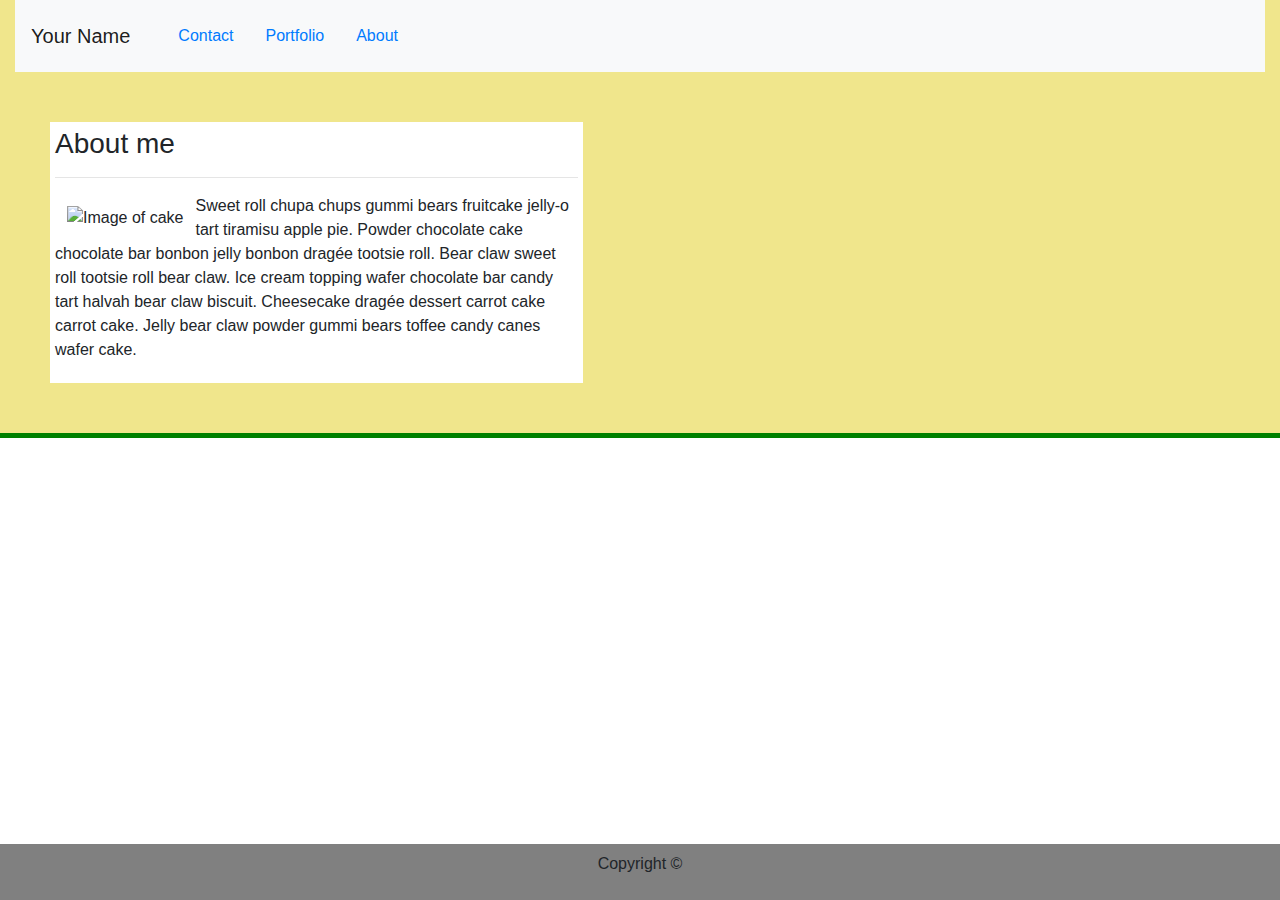
==== index.html @ 884177c9 "checking in the code in progress" ====
<!DOCTYPE html>
<html lang="en">

<head>

    <meta charset="UTF-8">
    <meta name="viewport" content="width=device-width, initial-scale=1">
    <link rel="stylesheet" href="https://stackpath.bootstrapcdn.com/bootstrap/4.4.1/css/bootstrap.min.css"
        integrity="sha384-Vkoo8x4CGsO3+Hhxv8T/Q5PaXtkKtu6ug5TOeNV6gBiFeWPGFN9MuhOf23Q9Ifjh" crossorigin="anonymous">
    <link href="styles.css" rel="stylesheet">
    <title> Test Home Page </title>

</head>


<body>
    <div class="container-fluid" style=width:100%>

        <nav class="navbar navbar-expand-lg navbar-light bg-light">
            <a class="navbar-brand" href="#">Your Name</a>
            <!--<button class="navbar-toggler" type="button" data-toggle="collapse" data-target="#navbarNavAltMarkup"
                aria-controls="navbarNavAltMarkup" aria-expanded="false" aria-label="Toggle navigation">
                <span class="navbar-toggler-icon"></span>
            </button>
            <div class="collapse navbar-collapse" id="navbarNavAltMarkup"> -->
            <div class="navbar justify-content-end">
                <a class="nav-item nav-link" href="/C:/Users/turtl/bootcamp/homeworkweek2/contact.html">Contact</a>
                <a class="nav-item nav-link" href="/C:/Users/turtl/bootcamp/homeworkweek2/portfolio.html">Portfolio</a>
                <a class="nav-item nav-link" href="/C:/Users/turtl/bootcamp/homeworkweek2/index.html">About</a>
            </div>
        </nav>

        <div class="row">
            <div class="col-xs-12 col-sm-4 col-md-5 col-lg-5">


                <h3> About me</h3>
                <hr>
                <img src="https://i.etsystatic.com/8766987/d/il/f5dcda/1589759276/il_150x150.1589759276_rxho.jpg?version=0"
                    alt="Image of cake" class="float-left" />

                <p>
                    Sweet roll chupa chups gummi bears fruitcake jelly-o tart tiramisu apple pie. Powder
                    chocolate
                    cake chocolate bar bonbon jelly bonbon dragée tootsie roll. Bear claw sweet roll tootsie
                    roll
                    bear claw. Ice cream topping wafer chocolate bar candy tart halvah bear claw biscuit.

                    Cheesecake dragée dessert carrot cake carrot cake. Jelly bear claw powder gummi bears toffee
                    candy canes wafer cake.
                </p>


            </div>
        </div>
        <div class="row">


        </div>
    </div>
    <footer class="footer">

        <p class="text-center navbar-text">

            Copyright &copy;
        </p>

    </footer>
</body>

</html>
---- styles.css ----
.footer {
    background-color: grey;
    text-align:center;
    margin-left:0px;
    position: fixed;
    bottom: 0;
    width: 100%;    
  }

  .container-fluid
{
    background-color: khaki;
    border-bottom:5px solid green;    
}

.col-xs-12,.col-sm-4,.col-lg-5
    {
        background-color:white;
         margin:50px;   
             
      }

 .col-lg-4 ,.col-md-6,.col-sm-12,.col-xs-12
       {
          background-color:white;
          float: left;
          padding: 5px;
          margin:50px;
               
        }
    
  .col-lg-4 ,.col-md-6,.col-sm-12,.col-xs-12 img {
    margin: 12px;
  }
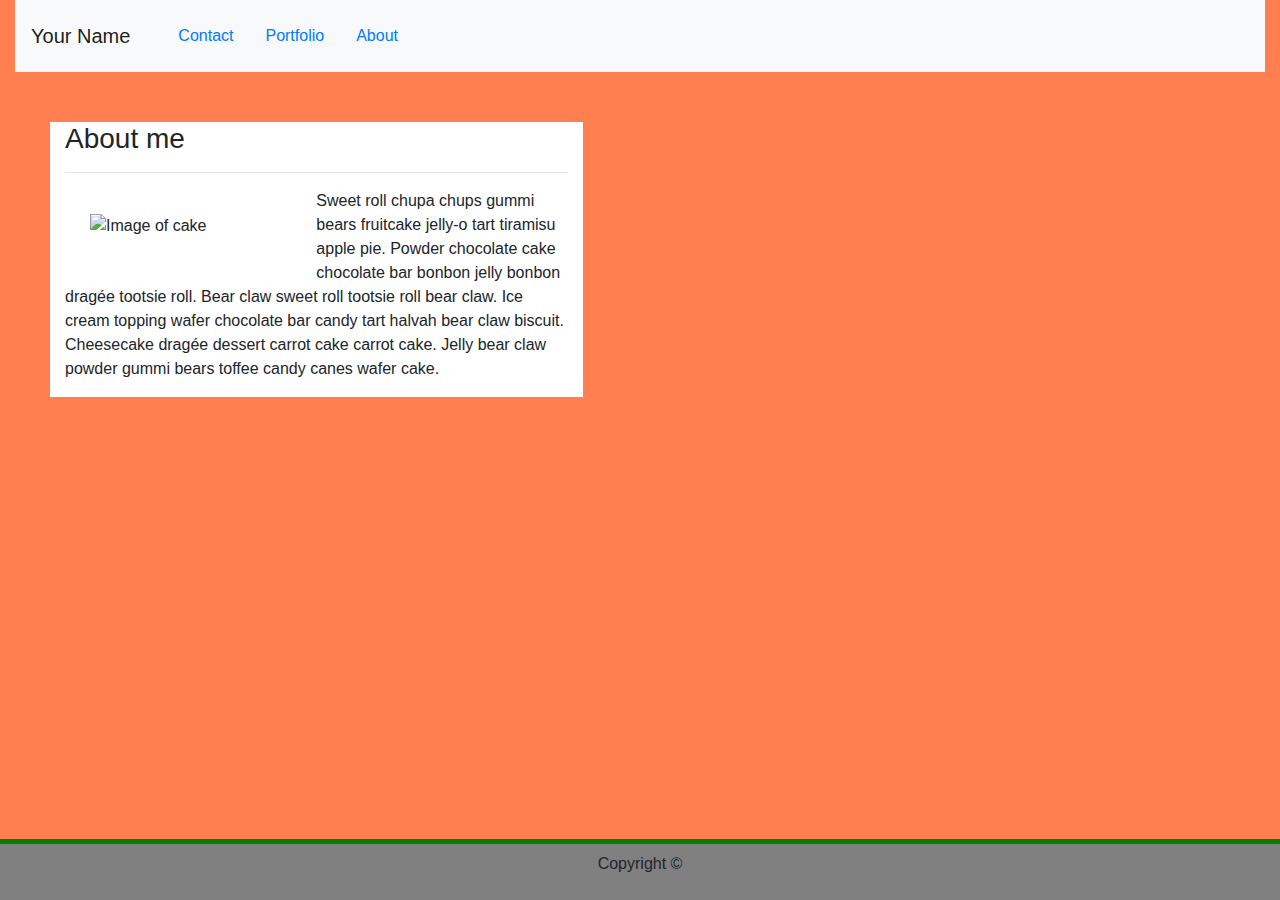
==== commit 560d86a7: "changed image alignment for portfolio page" ====
--- a/index.html
+++ b/index.html
@@ -14,7 +14,7 @@
 
 
 <body>
-    <div class="container-fluid" style=width:100%>
+    <div class="container-fluid">
 
         <nav class="navbar navbar-expand-lg navbar-light bg-light">
             <a class="navbar-brand" href="#">Your Name</a>
--- a/styles.css
+++ b/styles.css
@@ -1,4 +1,5 @@
 .footer {
+  border-top:5px solid green;
     background-color: grey;
     text-align:center;
     margin-left:0px;
@@ -7,29 +8,18 @@
     width: 100%;    
   }
 
-  .container-fluid
-{
-    background-color: khaki;
-    border-bottom:5px solid green;    
-}
+  body {background-color: coral;}
 
 .col-xs-12,.col-sm-4,.col-lg-5
     {
         background-color:white;
          margin:50px;   
+        
              
       }
 
- .col-lg-4 ,.col-md-6,.col-sm-12,.col-xs-12
-       {
-          background-color:white;
-          float: left;
-          padding: 5px;
-          margin:50px;
-               
-        }
-    
-  .col-lg-4 ,.col-md-6,.col-sm-12,.col-xs-12 img {
-    margin: 12px;
-  }
-       
+.col-lg-4 ,.col-md-6,.col-sm-12,.col-xs-12 img {
+  margin: 25px;
+  
+  width:40%;
+}      
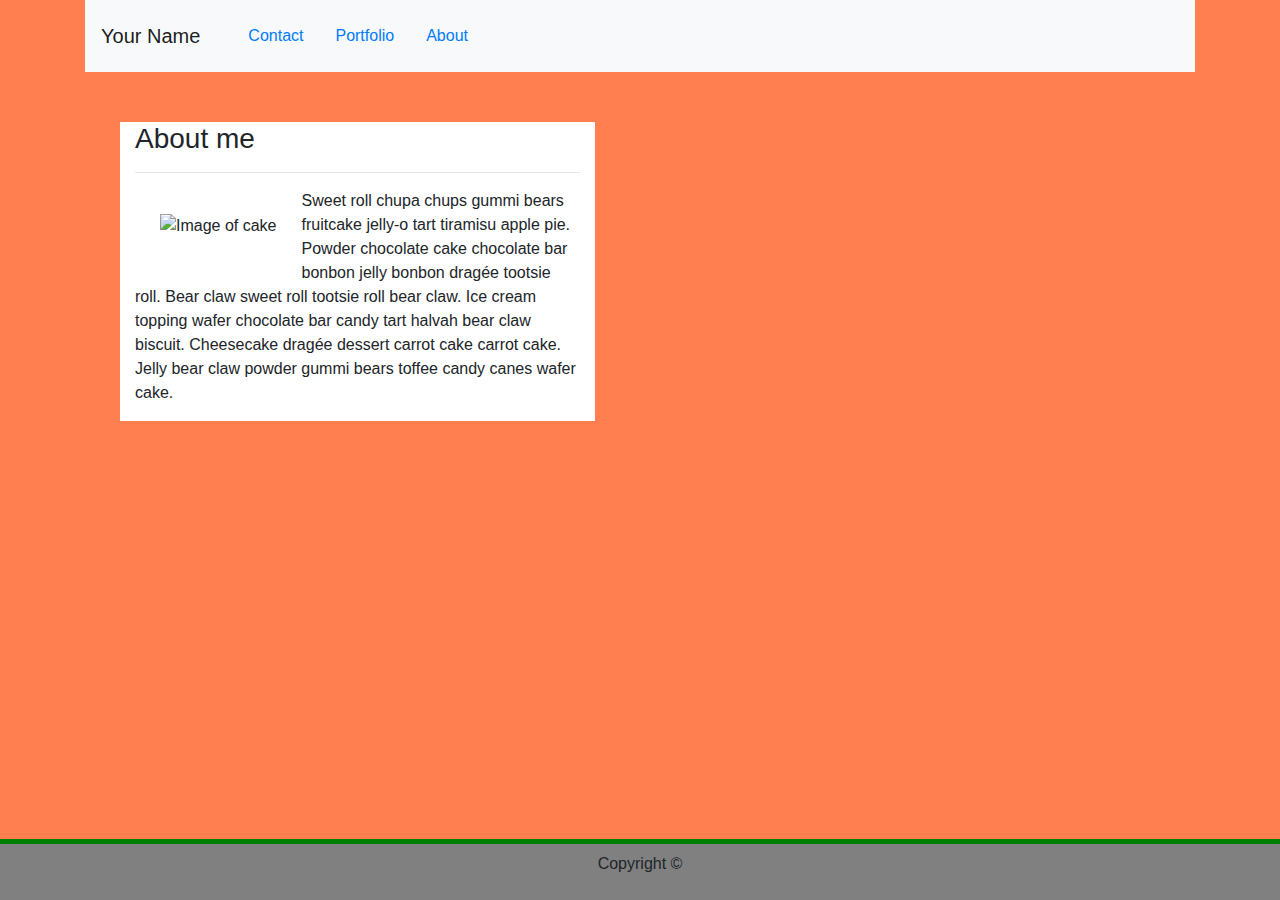
==== commit cceec396: "changed the container and adding the nav bar inside the container" ====
--- a/index.html
+++ b/index.html
@@ -14,8 +14,8 @@
 
 
 <body>
-    <div class="container-fluid">
 
+    <div class="container">
         <nav class="navbar navbar-expand-lg navbar-light bg-light">
             <a class="navbar-brand" href="#">Your Name</a>
             <!--<button class="navbar-toggler" type="button" data-toggle="collapse" data-target="#navbarNavAltMarkup"
@@ -28,6 +28,7 @@
                 <a class="nav-item nav-link" href="/C:/Users/turtl/bootcamp/homeworkweek2/portfolio.html">Portfolio</a>
                 <a class="nav-item nav-link" href="/C:/Users/turtl/bootcamp/homeworkweek2/index.html">About</a>
             </div>
+
         </nav>
 
         <div class="row">
--- a/styles.css
+++ b/styles.css
@@ -16,10 +16,8 @@
          margin:50px;   
         
              
-      }
+    }
 
-.col-lg-4 ,.col-md-6,.col-sm-12,.col-xs-12 img {
+.col-lg-4 ,.col-md-7,.col-sm-12,.col-xs-12 img {
   margin: 25px;
-  
-  width:40%;
 }      
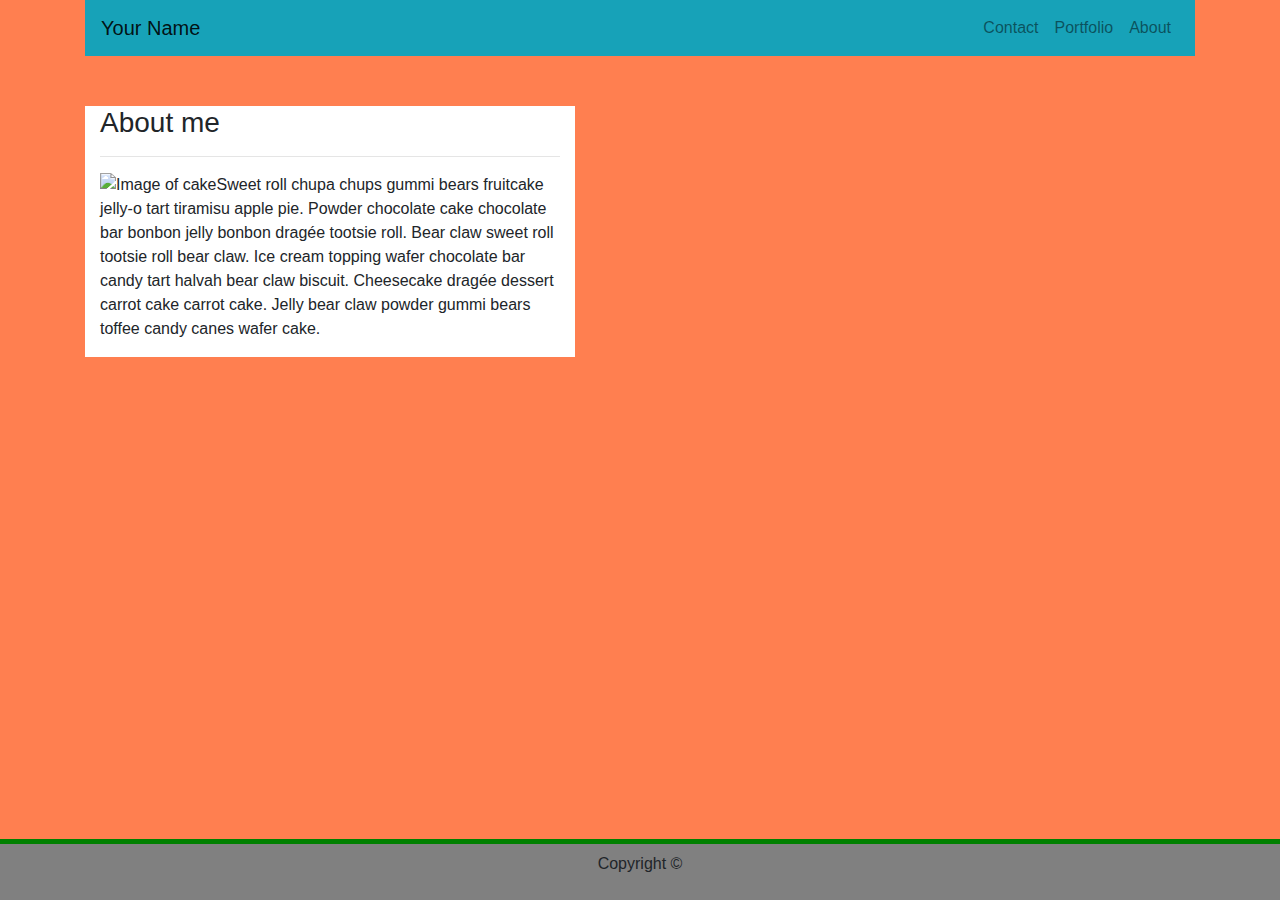
==== commit ca236133: "changing code for nav bar and adding js code" ====
--- a/index.html
+++ b/index.html
@@ -15,21 +15,32 @@
 
 <body>
 
+
+
     <div class="container">
-        <nav class="navbar navbar-expand-lg navbar-light bg-light">
-            <a class="navbar-brand" href="#">Your Name</a>
-            <!--<button class="navbar-toggler" type="button" data-toggle="collapse" data-target="#navbarNavAltMarkup"
-                aria-controls="navbarNavAltMarkup" aria-expanded="false" aria-label="Toggle navigation">
-                <span class="navbar-toggler-icon"></span>
+        <nav class="navbar navbar navbar-expand-sm navbar-light bg-info">
+            <a href="#" class="navbar-brand">Your Name</a>
+            <button class="navbar-toggler" data-toggle="collapse" data-target="#navbarMenu">
+                <span class="navbar-toggler-icon">
+
+                </span>
             </button>
-            <div class="collapse navbar-collapse" id="navbarNavAltMarkup"> -->
-            <div class="navbar justify-content-end">
-                <a class="nav-item nav-link" href="/C:/Users/turtl/bootcamp/homeworkweek2/contact.html">Contact</a>
-                <a class="nav-item nav-link" href="/C:/Users/turtl/bootcamp/homeworkweek2/portfolio.html">Portfolio</a>
-                <a class="nav-item nav-link" href="/C:/Users/turtl/bootcamp/homeworkweek2/index.html">About</a>
+            <div class="collapse navbar-collapse" id="navbarMenu">
+                <ul class="navbar-nav ml-auto">
+                    <li class="nav-item">
+                        <a href="C:\Users\turtl\bootcamp\homeworkweek2\contact.html" class="nav-link">Contact</a>
+                    </li>
+                    <li class="nav-item">
+                        <a href="C:\Users\turtl\bootcamp\homeworkweek2\portfolio.html" class="nav-link">Portfolio</a>
+                    </li>
+                    <li class="nav-item">
+                        <a href="C:\Users\turtl\bootcamp\homeworkweek2\index.html" class="nav-link">About</a>
+                    </li>
+                </ul>
             </div>
 
         </nav>
+
 
         <div class="row">
             <div class="col-xs-12 col-sm-4 col-md-5 col-lg-5">
@@ -54,10 +65,7 @@
 
             </div>
         </div>
-        <div class="row">
 
-
-        </div>
     </div>
     <footer class="footer">
 
@@ -67,6 +75,16 @@
         </p>
 
     </footer>
+    <script src="https://code.jquery.com/jquery-3.4.1.slim.min.js"
+        integrity="sha384-J6qa4849blE2+poT4WnyKhv5vZF5SrPo0iEjwBvKU7imGFAV0wwj1yYfoRSJoZ+n"
+        crossorigin="anonymous"></script>
+    <script src="https://cdn.jsdelivr.net/npm/popper.js@1.16.0/dist/umd/popper.min.js"
+        integrity="sha384-Q6E9RHvbIyZFJoft+2mJbHaEWldlvI9IOYy5n3zV9zzTtmI3UksdQRVvoxMfooAo"
+        crossorigin="anonymous"></script>
+    <script src="https://stackpath.bootstrapcdn.com/bootstrap/4.4.1/js/bootstrap.min.js"
+        integrity="sha384-wfSDF2E50Y2D1uUdj0O3uMBJnjuUD4Ih7YwaYd1iqfktj0Uod8GCExl3Og8ifwB6"
+        crossorigin="anonymous"></script>
+
 </body>
 
 </html>--- a/styles.css
+++ b/styles.css
@@ -10,7 +10,13 @@
 
   body {background-color: coral;}
 
-.col-xs-12,.col-sm-4,.col-lg-5
+
+.row {
+    margin-right: -15px;
+    margin-left: -50px;
+}
+
+.col-xs-12,.col-sm-4,.col-md-5,.col-lg-5
     {
         background-color:white;
          margin:50px;   
@@ -19,5 +25,23 @@
     }
 
 .col-lg-4 ,.col-md-7,.col-sm-12,.col-xs-12 img {
-  margin: 25px;
-}      
+  
+
+
+} 
+
+
+.w3-col.l3{width:24.99999%}    
+w3-col.m6{width:24.99999%}
+
+.w3-display-container{position:relative ;margin-bottom:16px;}
+.w3-display-topleft{position:absolute;left:0;top:0;}
+.w3-black{color:#fff;background-color:salmon; }
+.w3-padding{padding:8px 16px}
+
+.caption{
+  position: absolute;
+  top:45%;
+  left: 0;
+  width: 100%;
+}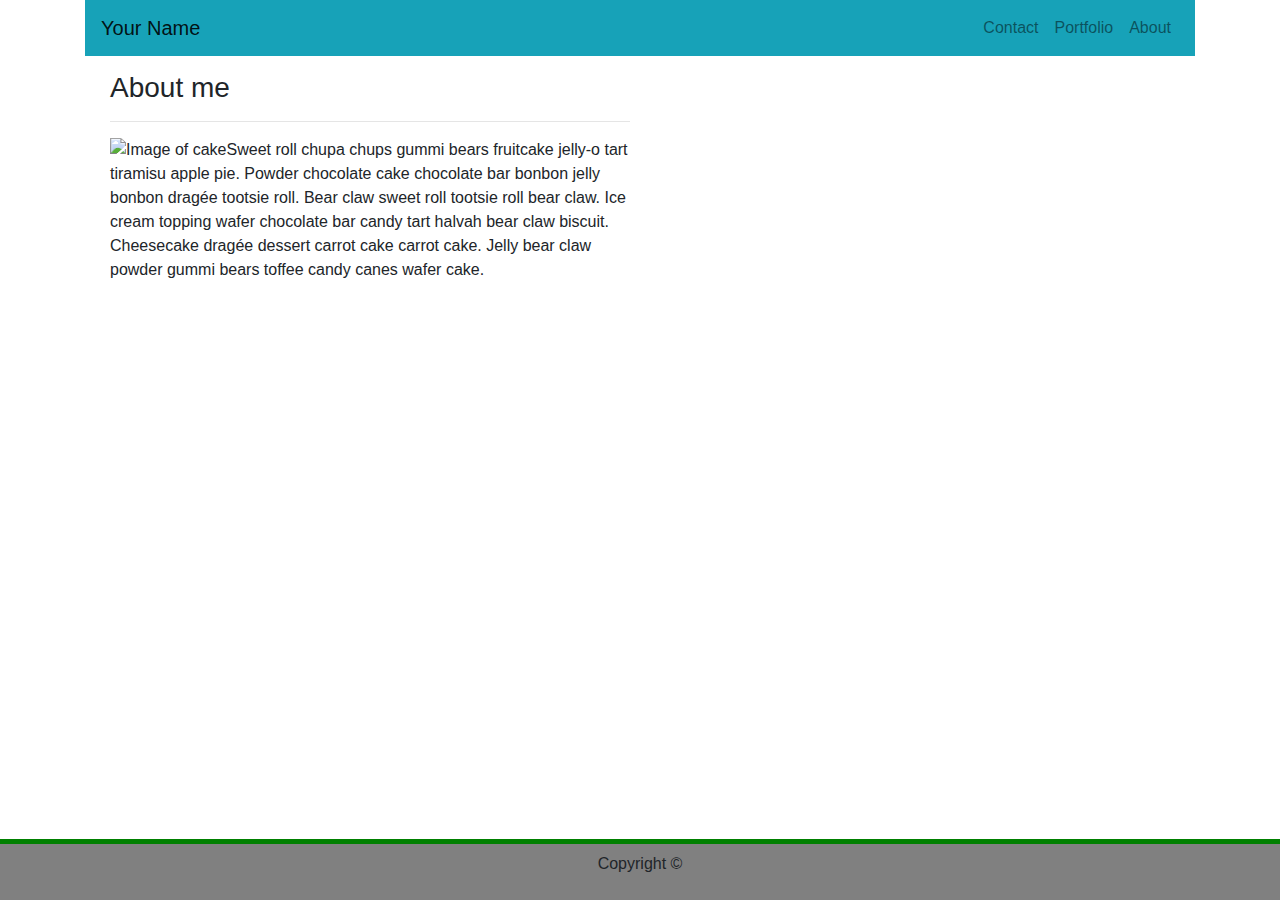
==== commit 4d0a900b: "altering index,contact,portfolio page" ====
--- a/index.html
+++ b/index.html
@@ -43,7 +43,7 @@
 
 
         <div class="row">
-            <div class="col-xs-12 col-sm-4 col-md-5 col-lg-5">
+            <div class="col-xs-12 col-sm-6 col-md-6 col-lg-6">
 
 
                 <h3> About me</h3>
--- a/styles.css
+++ b/styles.css
@@ -1,47 +1,88 @@
+
+.container{
+  
+  
+
+}
+
+.navbar{
+  width:100%;
+
+}
+
+
 .footer {
   border-top:5px solid green;
     background-color: grey;
     text-align:center;
     margin-left:0px;
-    position: fixed;
-    bottom: 0;
+     position:fixed;
+    bottom: 0; 
     width: 100%;    
   }
 
-  body {background-color: coral;}
+  body {background-image: url(https://i.pinimg.com/originals/5d/97/b8/5d97b8478ab7fefd6af1b85225640e6d.jpg);}
 
 
-.row {
-    margin-right: -15px;
-    margin-left: -50px;
+.portfolio {
+  background-color:white;
+  margin-top:50px;
+  width: 600px;
+  /* height:100%; */
+  display:inline-block;
+  margin-bottom: 20px;
 }
 
-.col-xs-12,.col-sm-4,.col-md-5,.col-lg-5
-    {
-        background-color:white;
-         margin:50px;   
-        
-             
-    }
+.row{
+  margin-top:15px;
+  margin-bottom: 60px;
+  margin-left: 0px;
+  margin-right: 0px;
+  padding-left:10px;
+  background-color: white;
+  }
+  .col{
+    position:relative;
+    max-width:25%;
+    margin-top:20px;
+  }
+  .container-col{
+    position: relative;
+    text-align: center;
+    color: white;
 
-.col-lg-4 ,.col-md-7,.col-sm-12,.col-xs-12 img {
-  
+  }
+.container-col-1 {
+  margin-left:1px;
+}
 
 
-} 
+.image-alt img{
+  margin-left:100px;
+}
+.image-alt-1{
+  margin-left:120px;
 
+}
+.image-margin{
+  margin:5px;
+}
 
-.w3-col.l3{width:24.99999%}    
-w3-col.m6{width:24.99999%}
-
-.w3-display-container{position:relative ;margin-bottom:16px;}
-.w3-display-topleft{position:absolute;left:0;top:0;}
-.w3-black{color:#fff;background-color:salmon; }
-.w3-padding{padding:8px 16px}
-
-.caption{
+.top-left {
+  position: relative;
+  top: 2px;
+  left: 16px;
+}
+.top-left-1 {
   position: absolute;
-  top:45%;
-  left: 0;
-  width: 100%;
+  top: 8px;
+  left: 120px;
+}
+.col-xs-12,.col-sm-4,.col-md-5,.col-lg-5{
+  background-color: white;
+ 
+}
+.col-lg-6,.col-md-7,.col-sm-12,.col-xs-12
+{
+  background-color: white; 
 }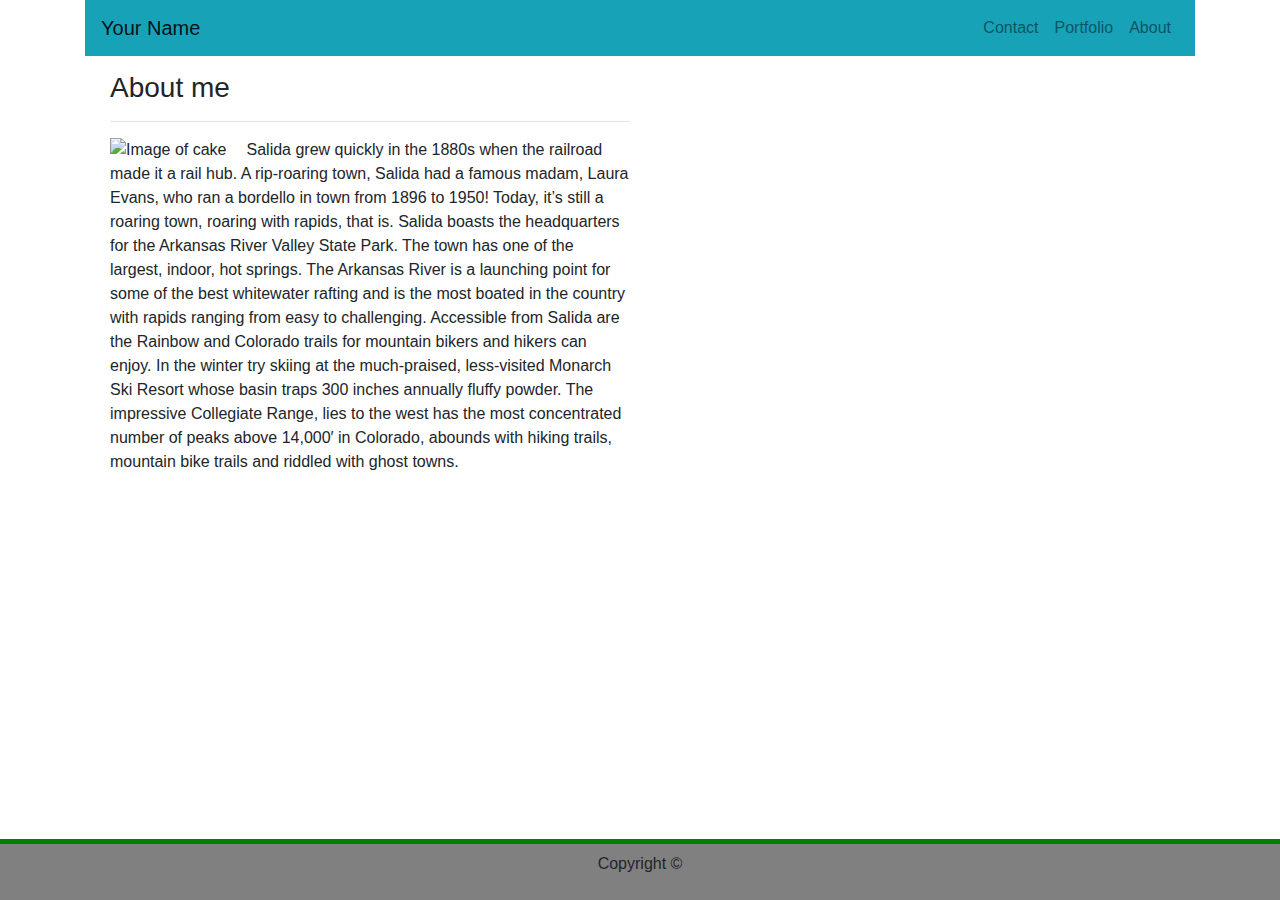
==== commit e7f08817: "Readme update" ====
--- a/index.html
+++ b/index.html
@@ -8,7 +8,7 @@
     <link rel="stylesheet" href="https://stackpath.bootstrapcdn.com/bootstrap/4.4.1/css/bootstrap.min.css"
         integrity="sha384-Vkoo8x4CGsO3+Hhxv8T/Q5PaXtkKtu6ug5TOeNV6gBiFeWPGFN9MuhOf23Q9Ifjh" crossorigin="anonymous">
     <link href="styles.css" rel="stylesheet">
-    <title> Test Home Page </title>
+    <title> Vacation Homes </title>
 
 </head>
 
@@ -28,14 +28,15 @@
             <div class="collapse navbar-collapse" id="navbarMenu">
                 <ul class="navbar-nav ml-auto">
                     <li class="nav-item">
-                        <a href="C:\Users\turtl\bootcamp\homeworkweek2\contact.html" class="nav-link">Contact</a>
+                        <a href="contact.html" class="nav-link">Contact</a>
                     </li>
                     <li class="nav-item">
-                        <a href="C:\Users\turtl\bootcamp\homeworkweek2\portfolio.html" class="nav-link">Portfolio</a>
+                        <a href="portfolio.html" class="nav-link">Portfolio</a>
                     </li>
                     <li class="nav-item">
-                        <a href="C:\Users\turtl\bootcamp\homeworkweek2\index.html" class="nav-link">About</a>
+                        <a href="index.html" class="nav-link">About</a>
                     </li>
+
                 </ul>
             </div>
 
@@ -48,18 +49,19 @@
 
                 <h3> About me</h3>
                 <hr>
-                <img src="https://i.etsystatic.com/8766987/d/il/f5dcda/1589759276/il_150x150.1589759276_rxho.jpg?version=0"
-                    alt="Image of cake" class="float-left" />
-
+                <img src="https://encrypted-tbn0.gstatic.com/images?q=tbn%3AANd9GcS1KQti6TC2rFClX6KBTM0pR_UexkekLSMbPlJbwSg34DTvo62l&usqp=CAU"
+                    alt="Image of cake" class="float-left about-image" />
                 <p>
-                    Sweet roll chupa chups gummi bears fruitcake jelly-o tart tiramisu apple pie. Powder
-                    chocolate
-                    cake chocolate bar bonbon jelly bonbon dragée tootsie roll. Bear claw sweet roll tootsie
-                    roll
-                    bear claw. Ice cream topping wafer chocolate bar candy tart halvah bear claw biscuit.
-
-                    Cheesecake dragée dessert carrot cake carrot cake. Jelly bear claw powder gummi bears toffee
-                    candy canes wafer cake.
+                    Salida grew quickly in the 1880s when the railroad made it a rail hub. A rip-roaring town, Salida
+                    had a famous madam, Laura Evans, who ran a bordello in town from 1896 to 1950! Today, it’s still a
+                    roaring town, roaring with rapids, that is. Salida boasts the headquarters for the Arkansas River
+                    Valley State Park. The town has one of the largest, indoor, hot springs. The Arkansas River is a
+                    launching point for some of the best whitewater rafting and is the most boated in the country with
+                    rapids ranging from easy to challenging. Accessible from Salida are the Rainbow and Colorado trails
+                    for mountain bikers and hikers can enjoy. In the winter try skiing at the much-praised, less-visited
+                    Monarch Ski Resort whose basin traps 300 inches annually fluffy powder. The impressive Collegiate
+                    Range, lies to the west has the most concentrated number of peaks above 14,000′ in Colorado, abounds
+                    with hiking trails, mountain bike trails and riddled with ghost towns.
                 </p>
 
 
--- a/styles.css
+++ b/styles.css
@@ -1,14 +1,13 @@
 
-.container{
-  
-  
-
+.about-image{
+  margin-right: 20px;
 }
 
 .navbar{
   width:100%;
 
 }
+
 
 
 .footer {
@@ -35,16 +34,17 @@
 
 .row{
   margin-top:15px;
-  margin-bottom: 60px;
+  margin-bottom: 10px;
   margin-left: 0px;
   margin-right: 0px;
   padding-left:10px;
-  background-color: white;
+  
   }
   .col{
     position:relative;
     max-width:25%;
     margin-top:20px;
+    background-color: white;
   }
   .container-col{
     position: relative;
@@ -70,13 +70,18 @@
 
 .top-left {
   position: relative;
-  top: 2px;
+  bottom: 40px;
   left: 16px;
+  width: 150px;
+  height:20px;
+  background-color:cadetblue;
+
 }
 .top-left-1 {
   position: absolute;
-  top: 8px;
+  bottom: 40px;
   left: 120px;
+  background-color:cadetblue;
 }
 .col-xs-12,.col-sm-4,.col-md-5,.col-lg-5{
   background-color: white;
